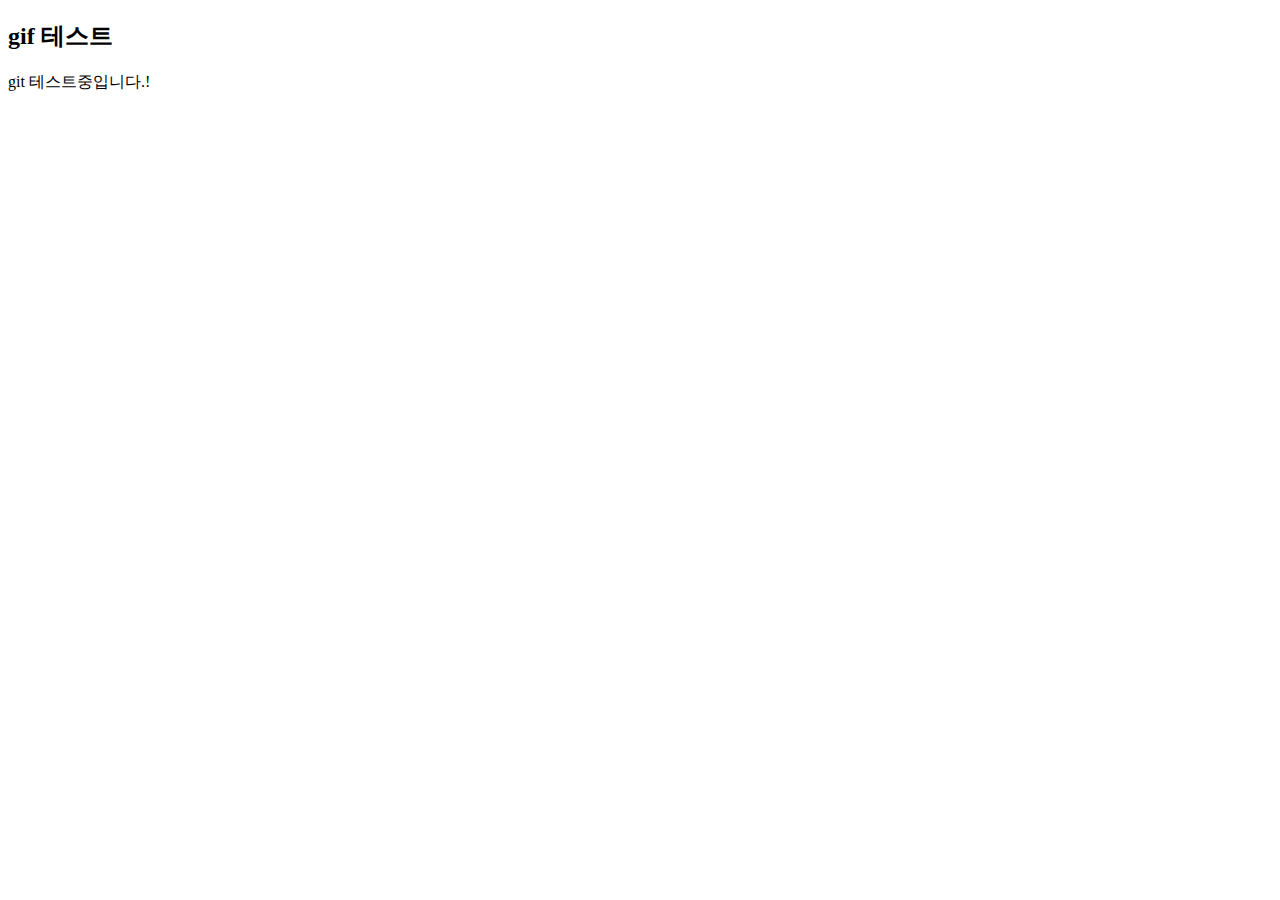
==== index.html @ 9e0ce11c "index.html 커밋" ====
<!DOCTYPE html>
<html lang="en">
<head>
    <meta charset="UTF-8">
    <meta http-equiv="X-UA-Compatible" content="IE=edge">
    <meta name="viewport" content="width=device-width, initial-scale=1.0">
    <title>git 테스트</title>
</head>
<body>
    <h2>gif 테스트</h2>
    <p>git 테스트중입니다.!</p>
</body>
</html>
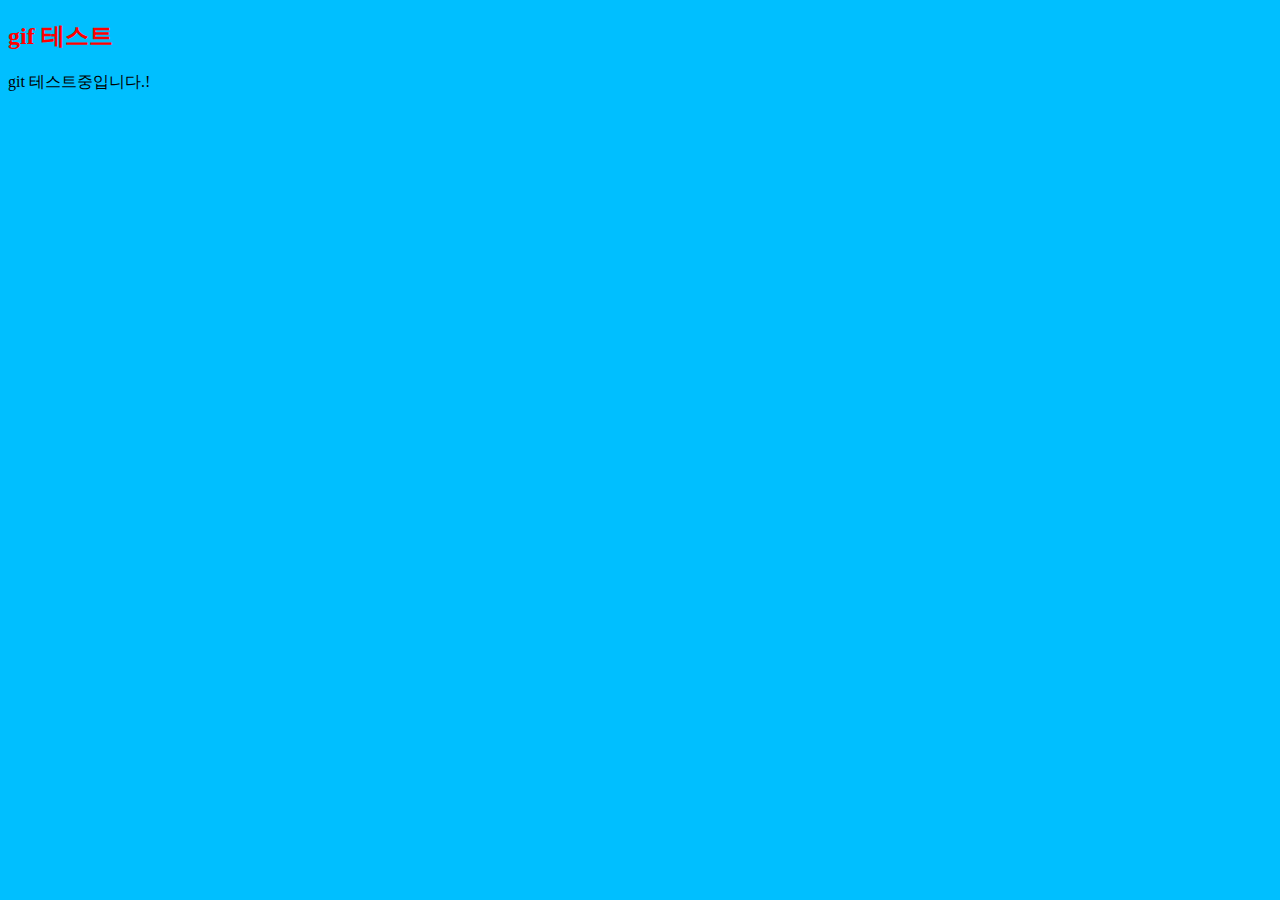
==== commit 477c2d6d: "현재 디렉토리에 있는 모든 파일 커밋" ====
--- a/index.html
+++ b/index.html
@@ -5,6 +5,7 @@
     <meta http-equiv="X-UA-Compatible" content="IE=edge">
     <meta name="viewport" content="width=device-width, initial-scale=1.0">
     <title>git 테스트</title>
+    <link rel="stylesheet" href="style.css">
 </head>
 <body>
     <h2>gif 테스트</h2>
--- a/style.css
+++ b/style.css
@@ -0,0 +1,2 @@
+    body {background-color: deepskyblue;}
+    h2 {color: red;}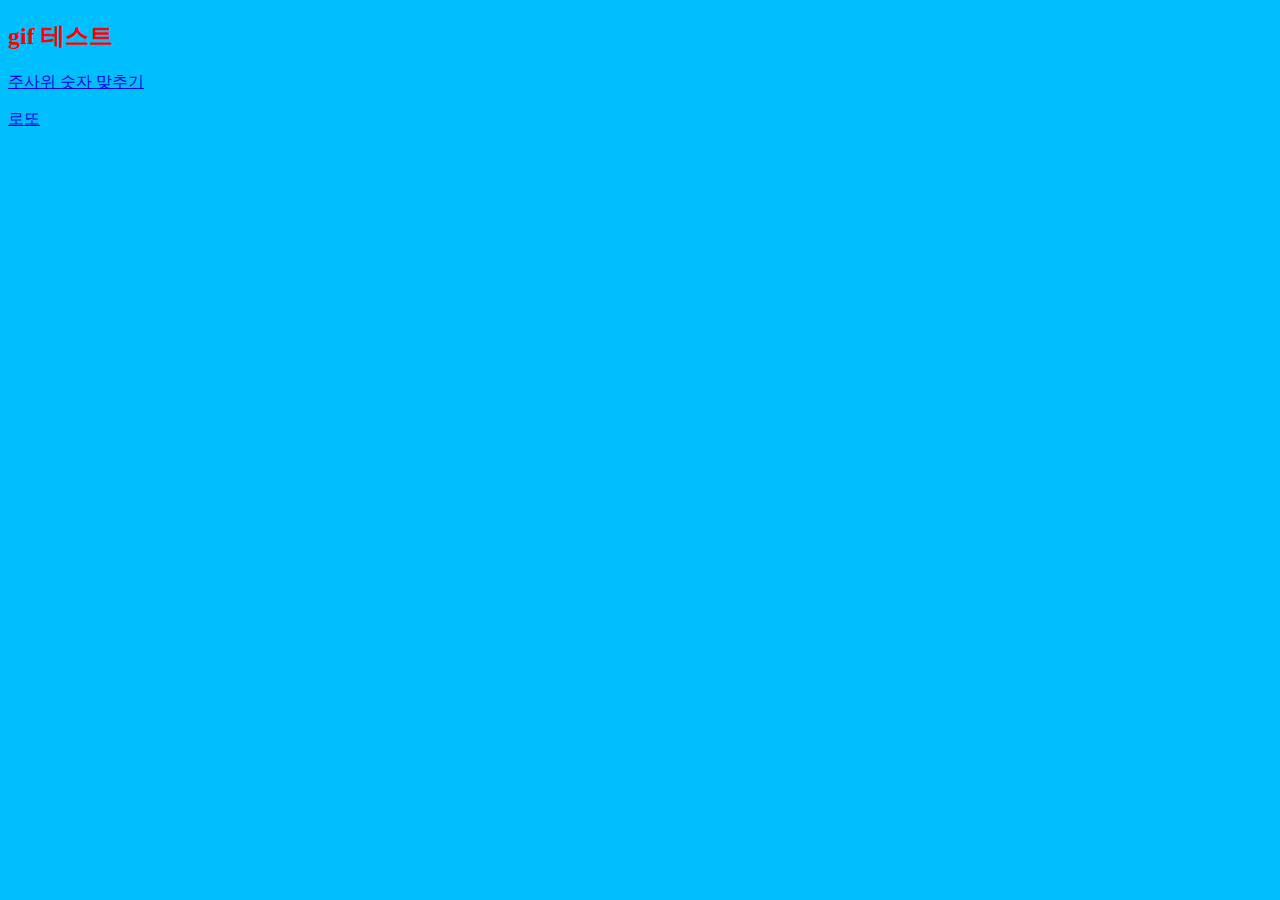
==== commit 16b45ab7: "1" ====
--- a/index.html
+++ b/index.html
@@ -9,6 +9,7 @@
 </head>
 <body>
     <h2>gif 테스트</h2>
-    <p>git 테스트중입니다.!</p>
+    <p><a href="./1._gugudan.html">주사위 숫자 맞추기</a></p>
+    <p><a href="./2_lotto.html">로또</a></p>
 </body>
 </html>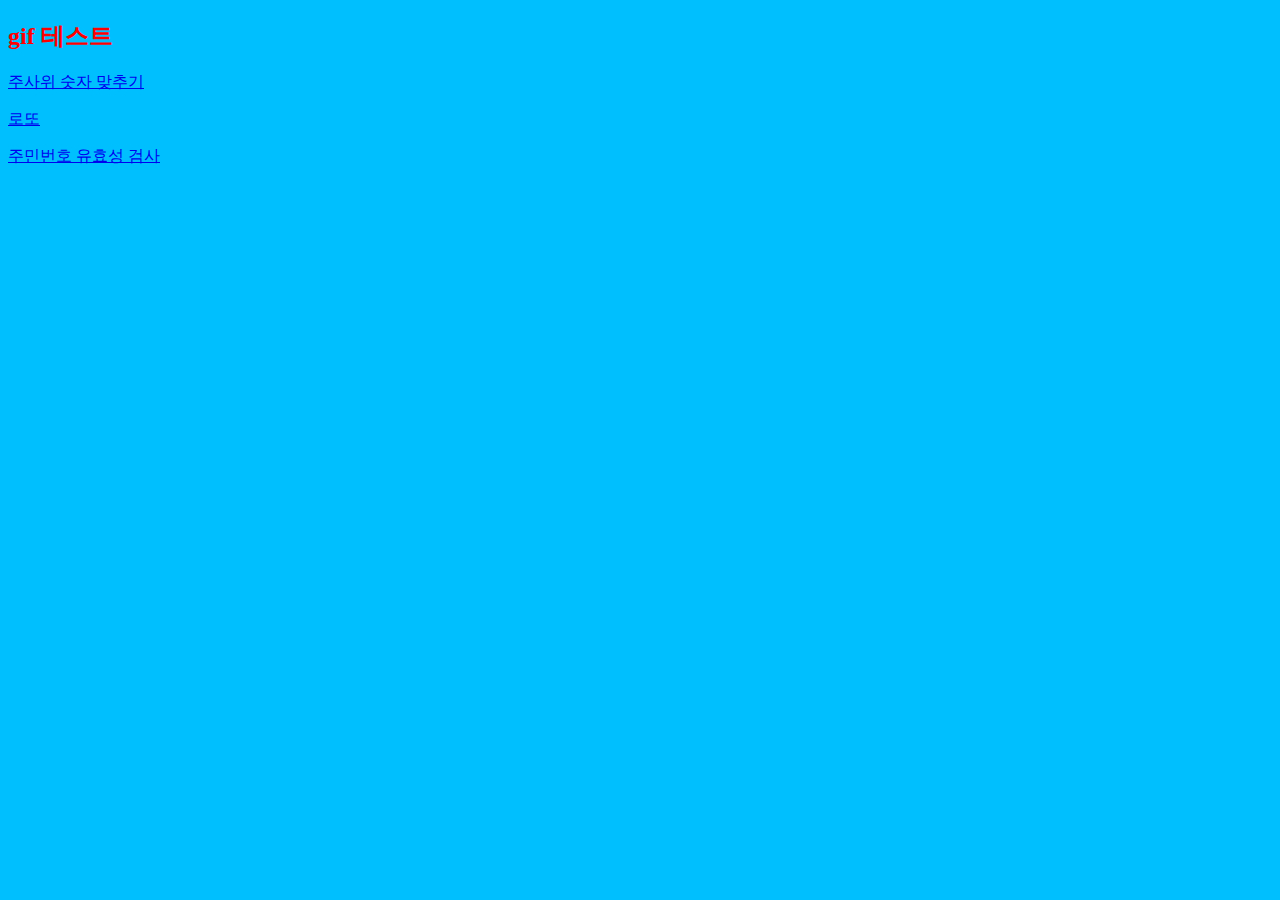
==== commit 259a9d1c: "Add files via upload" ====
--- a/index.html
+++ b/index.html
@@ -1,15 +1,16 @@
-<!DOCTYPE html>
-<html lang="en">
-<head>
-    <meta charset="UTF-8">
-    <meta http-equiv="X-UA-Compatible" content="IE=edge">
-    <meta name="viewport" content="width=device-width, initial-scale=1.0">
-    <title>git 테스트</title>
-    <link rel="stylesheet" href="style.css">
-</head>
-<body>
-    <h2>gif 테스트</h2>
-    <p><a href="./1._gugudan.html">주사위 숫자 맞추기</a></p>
-    <p><a href="./2_lotto.html">로또</a></p>
-</body>
+<!DOCTYPE html>
+<html lang="en">
+<head>
+    <meta charset="UTF-8">
+    <meta http-equiv="X-UA-Compatible" content="IE=edge">
+    <meta name="viewport" content="width=device-width, initial-scale=1.0">
+    <title>git 테스트</title>
+    <link rel="stylesheet" href="style.css">
+</head>
+<body>
+    <h2>gif 테스트</h2>
+    <p><a href="./1._gugudan.html">주사위 숫자 맞추기</a></p>
+    <p><a href="./2_lotto.html">로또</a></p>
+    <p><a href="./3_jumin.html">주민번호 유효성 검사</a></p>
+</body>
 </html>